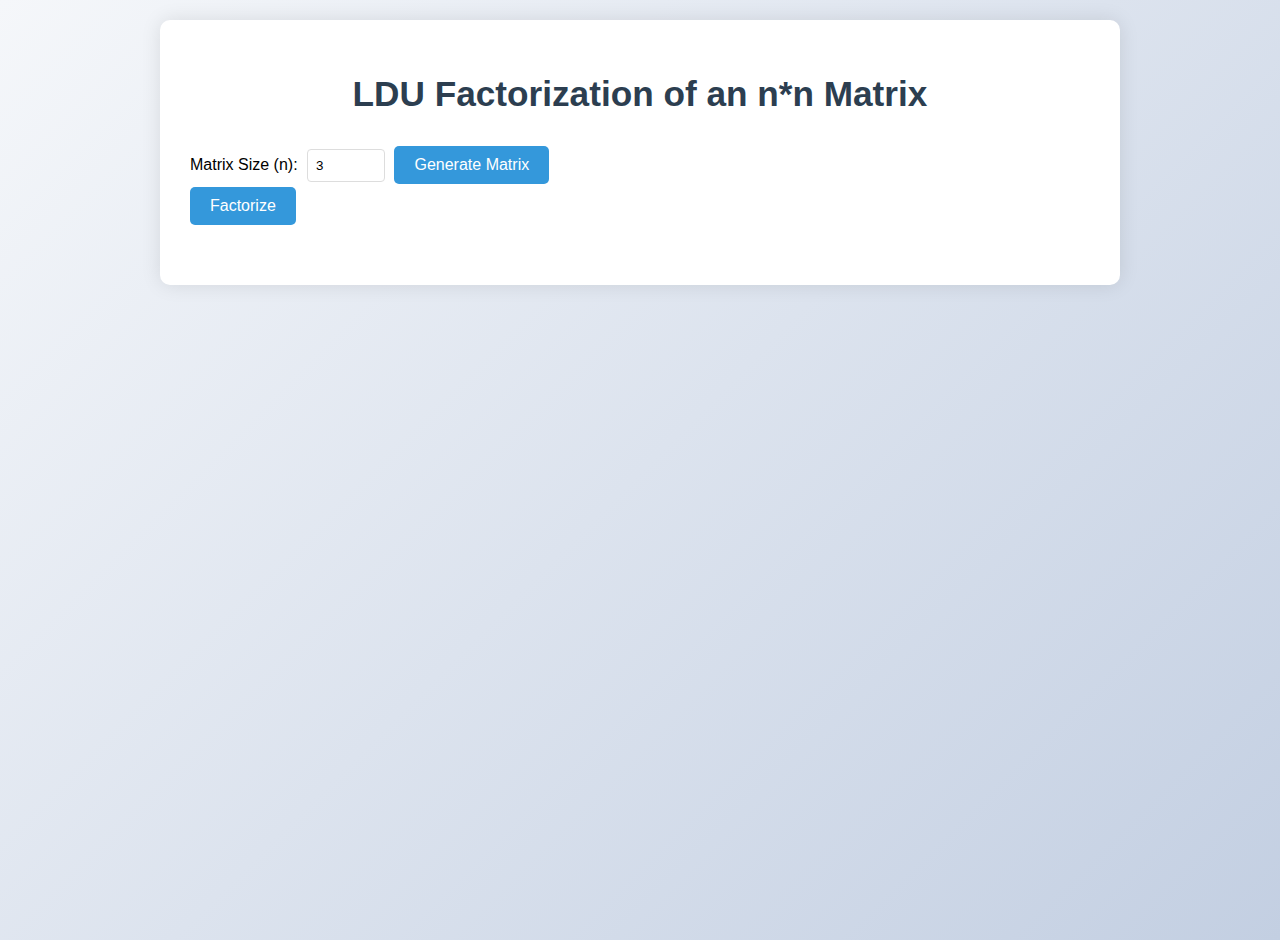
==== index.html @ fdf76499 "Add files via upload" ====
<!DOCTYPE html>
<html lang="en">
<head>
    <meta charset="UTF-8">
    <meta name="viewport" content="width=device-width, initial-scale=1.0">
    <title>LDU Factorization</title>
    <link rel="stylesheet" href="style.css">
    <script src="script.js"></script>
</head>
<body>
    <div class="container">
        <h1>LDU Factorization of an n*n Matrix</h1>
        <div>
            <label for="matrixSize">Matrix Size (n): </label>
            <input type="number" id="matrixSize" value="3" min="1">
            <button onclick="generateMatrix()">Generate Matrix</button>
        </div>
        <div id="matrixInput"></div>
        <button onclick="factorizeLDU()">Factorize</button>
        <div id="output"></div>
    </div>
</body>
</html>
---- style.css ----
body {
    font-family: Arial, sans-serif;
    background: linear-gradient(135deg, #f5f7fa 0%, #c3cfe2 100%);
    margin: 0;
    padding: 20px;
    min-height: 100vh;
}

.container {
    max-width: 900px;
    margin: 0 auto;
    background-color: white;
    padding: 30px;
    border-radius: 10px;
    box-shadow: 0 0 20px rgba(0, 0, 0, 0.1);
}

h1 {
    color: #2c3e50;
    text-align: center;
    margin-bottom: 30px;
    font-size: 2.2em;
}

button {
    background-color: #3498db;
    color: white;
    border: none;
    padding: 10px 20px;
    border-radius: 5px;
    cursor: pointer;
    transition: background-color 0.3s ease;
    font-size: 1em;
}

button:hover {
    background-color: #2980b9;
}

input[type="number"] {
    padding: 8px;
    border: 1px solid #ddd;
    border-radius: 4px;
    margin: 5px;
    width: 60px;
}

.matrix {
    display: inline-block;
    margin: 20px;
    padding: 15px;
    background-color: #f8f9fa;
    border-radius: 8px;
    box-shadow: 0 2px 5px rgba(0, 0, 0, 0.05);
}

.matrix-cell {
    width: 50px;
    text-align: center;
    display: inline-block;
    margin: 3px;
    font-family: monospace;
}

.matrix-label {
    font-weight: bold;
    margin-bottom: 10px;
    color: #34495e;
}

.step {
    margin: 20px 0;
    padding: 15px;
    background-color: #fff;
    border-left: 4px solid #3498db;
    box-shadow: 0 2px 5px rgba(0, 0, 0, 0.05);
}

.step h3 {
    color: #2c3e50;
    margin-top: 0;
}

#output {
    margin-top: 30px;
}

@media (max-width: 600px) {
    .container {
        padding: 15px;
    }
    
    h1 {
        font-size: 1.8em;
    }
    
    .matrix {
        margin: 10px;
        padding: 10px;
    }
}
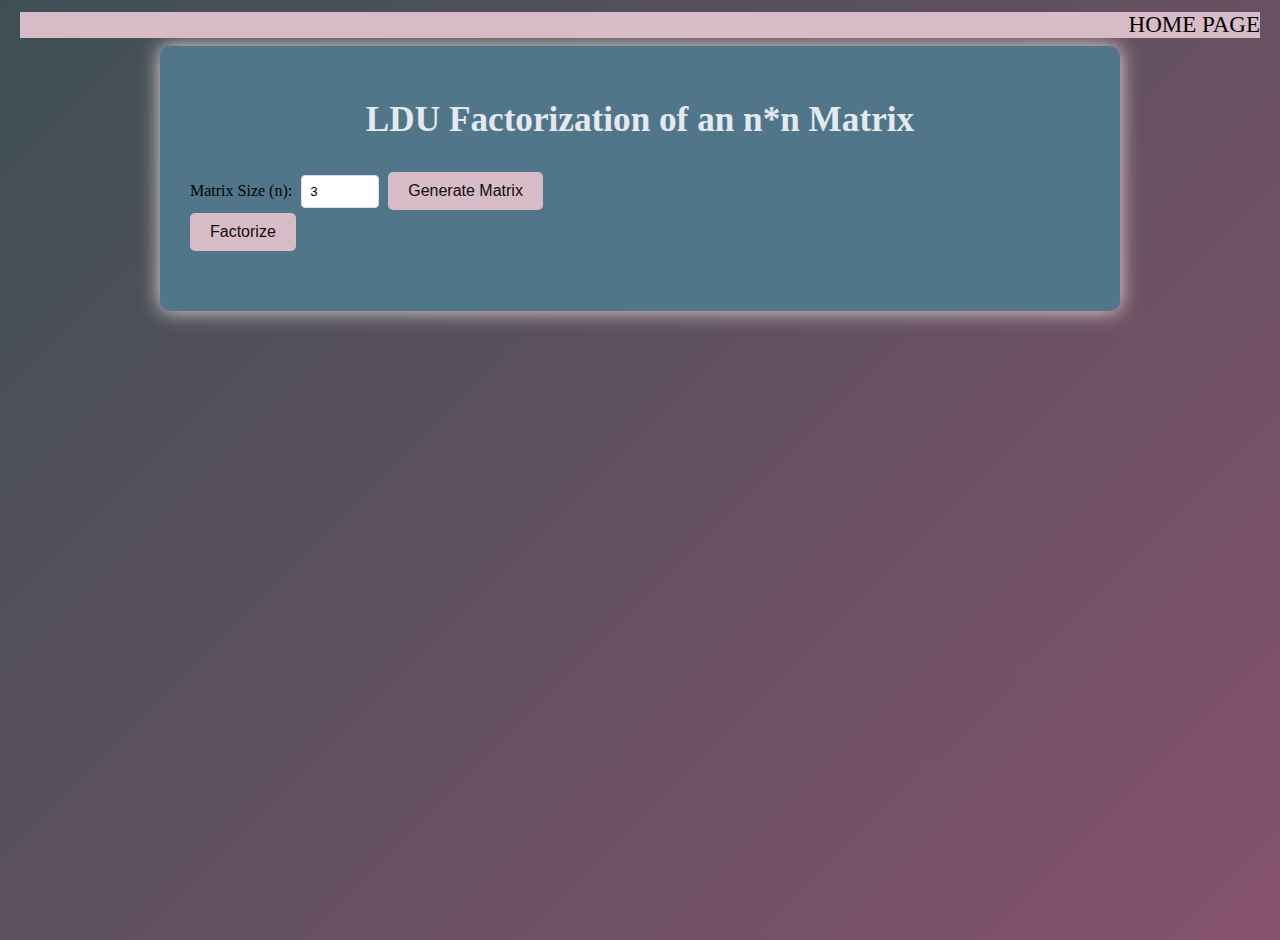
==== commit 35cf93ed: "Update index.html" ====
--- a/index.html
+++ b/index.html
@@ -8,6 +8,9 @@
     <script src="script.js"></script>
 </head>
 <body>
+    <div id="navbar">
+        <a id="home" href="h_front.html">HOME PAGE</a>
+    </div>
     <div class="container">
         <h1>LDU Factorization of an n*n Matrix</h1>
         <div>
@@ -20,4 +23,4 @@
         <div id="output"></div>
     </div>
 </body>
-</html>+</html>
--- a/style.css
+++ b/style.css
@@ -1,6 +1,6 @@
 body {
-    font-family: Arial, sans-serif;
-    background: linear-gradient(135deg, #f5f7fa 0%, #c3cfe2 100%);
+    font-family: Arial, sans-serif,color=white;
+    background: linear-gradient(135deg, #3e4f54 0%, #86526c 100%);
     margin: 0;
     padding: 20px;
     min-height: 100vh;
@@ -9,22 +9,22 @@
 .container {
     max-width: 900px;
     margin: 0 auto;
-    background-color: white;
+    background-color:#51768a;
     padding: 30px;
     border-radius: 10px;
-    box-shadow: 0 0 20px rgba(0, 0, 0, 0.1);
+    box-shadow: 0 0 20px rgb(233, 221, 221);
 }
 
 h1 {
-    color: #2c3e50;
+    color: #e3e9ee;
     text-align: center;
     margin-bottom: 30px;
     font-size: 2.2em;
 }
 
 button {
-    background-color: #3498db;
-    color: white;
+    background-color: #D7BCC8;
+    color: rgb(15, 13, 13);
     border: none;
     padding: 10px 20px;
     border-radius: 5px;
@@ -34,7 +34,7 @@
 }
 
 button:hover {
-    background-color: #2980b9;
+    background-color: #bb5ab9;
 }
 
 input[type="number"] {
@@ -73,11 +73,11 @@
     padding: 15px;
     background-color: #fff;
     border-left: 4px solid #3498db;
-    box-shadow: 0 2px 5px rgba(0, 0, 0, 0.05);
+    box-shadow: 0 2px 5px rgba(231, 229, 229, 0.05);
 }
 
 .step h3 {
-    color: #2c3e50;
+    color: #e8ebef;
     margin-top: 0;
 }
 
@@ -99,3 +99,24 @@
         padding: 10px;
     }
 }
+
+#navbar{
+    background-color: #D7BCC8;
+    display: block;
+    position: relative;
+    text-align: right;
+    bottom: 8px;
+    height:26px
+}
+
+#home{
+    color:black;
+    font-size: 23px;
+    text-decoration: none;
+    animation: color 1s ease-in-out 0s infinite none normal;
+}
+
+@keyframes color{
+    from{color: black;}
+    to{color: red;}
+}
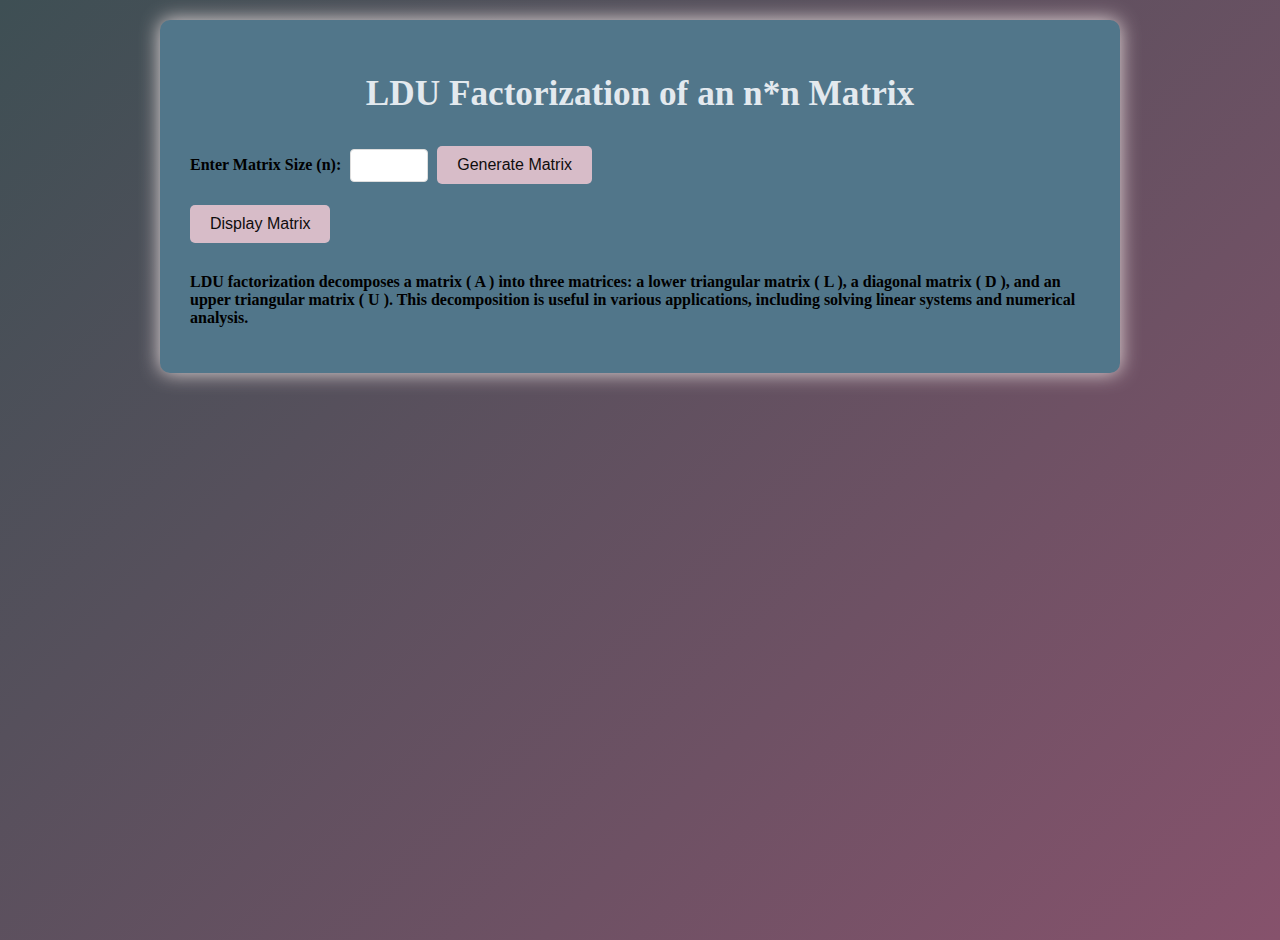
==== commit a64901f4: "Updated index.html" ====
--- a/index.html
+++ b/index.html
@@ -5,22 +5,36 @@
     <meta name="viewport" content="width=device-width, initial-scale=1.0">
     <title>LDU Factorization</title>
     <link rel="stylesheet" href="style.css">
-    <script src="script.js"></script>
+    <script>
+        function Create_Matrix() {
+            const n = parseInt(document.getElementById('matrixSize').value);
+            let html = '<div class="matrix">';
+            
+            for(let i = 0; i < n; i++) {
+                for(let j = 0; j < n; j++) {
+                    html += `<input type="number" class="matrix-cell" id="cell_${i}_${j}" value="0">`;
+                }
+                html += '<br>';
+            }
+            html += '</div>';
+            document.getElementById('matrixInput').innerHTML = html;
+        }
+    </script>
 </head>
 <body>
-    <div id="navbar">
-        <a id="home" href="h_front.html">HOME PAGE</a>
-    </div>
     <div class="container">
         <h1>LDU Factorization of an n*n Matrix</h1>
         <div>
-            <label for="matrixSize">Matrix Size (n): </label>
-            <input type="number" id="matrixSize" value="3" min="1">
-            <button onclick="generateMatrix()">Generate Matrix</button>
+            <label for="matrixSize" id="size"><b>Enter Matrix Size (n): </b></label>
+            <input type="number" id="matrixSize" value="" min="1">
+            <button onclick="Create_Matrix()">Generate Matrix</button>
         </div>
+        <br>
         <div id="matrixInput"></div>
-        <button onclick="factorizeLDU()">Factorize</button>
+        <button onclick="display_A()">Display Matrix</button>
         <div id="output"></div>
+        <p id="data"><b>LDU factorization decomposes a matrix ( A ) into three matrices: a lower triangular matrix ( L ), a diagonal matrix ( D ), and an upper triangular matrix ( U ). This decomposition is useful in various applications, including solving linear systems and numerical analysis.</b></p>
+        
     </div>
 </body>
 </html>
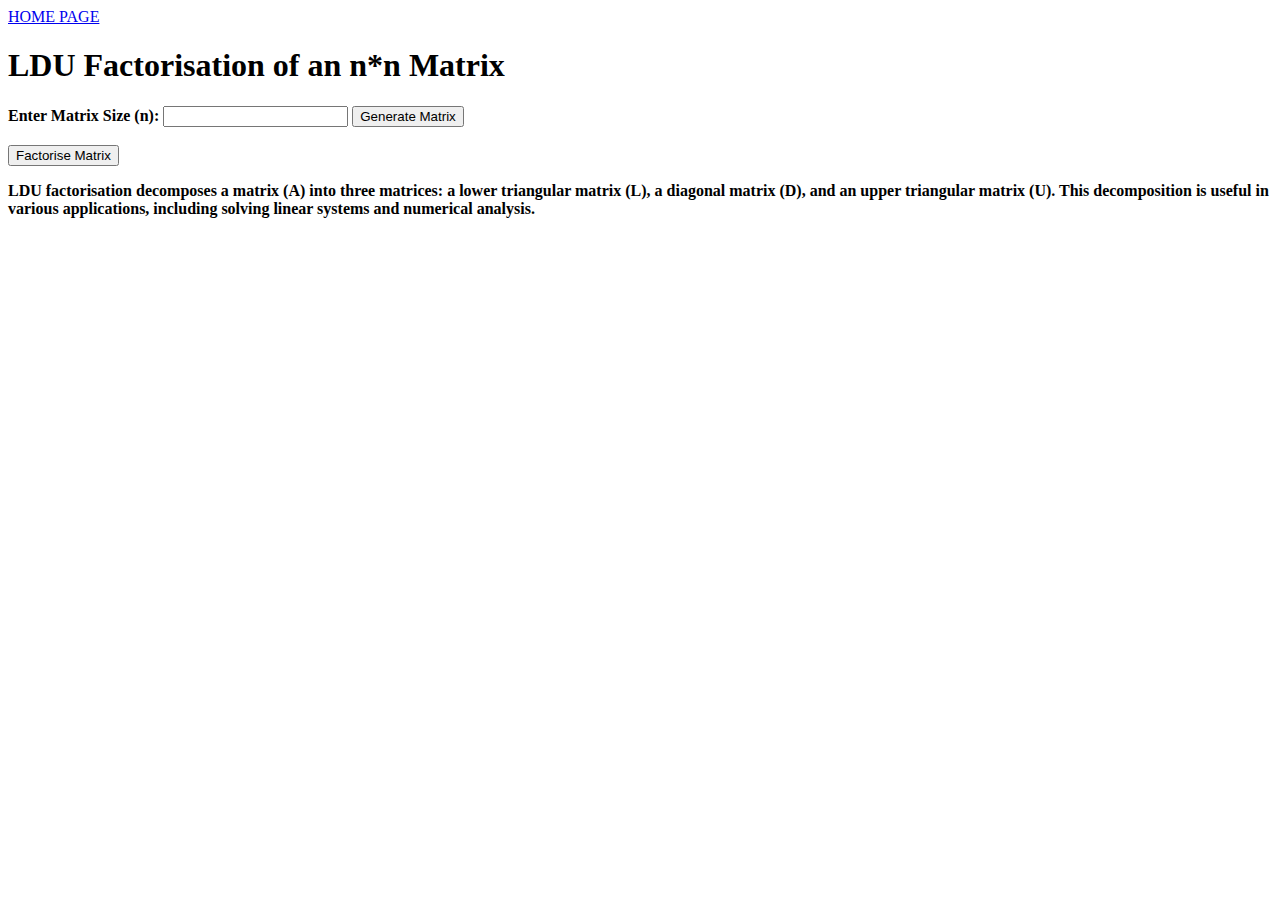
==== commit e5045671: "update" ====
--- a/index.html
+++ b/index.html
@@ -1,40 +1,36 @@
 <!DOCTYPE html>
 <html lang="en">
-<head>
-    <meta charset="UTF-8">
-    <meta name="viewport" content="width=device-width, initial-scale=1.0">
-    <title>LDU Factorization</title>
-    <link rel="stylesheet" href="style.css">
-    <script>
-        function Create_Matrix() {
-            const n = parseInt(document.getElementById('matrixSize').value);
-            let html = '<div class="matrix">';
-            
-            for(let i = 0; i < n; i++) {
-                for(let j = 0; j < n; j++) {
-                    html += `<input type="number" class="matrix-cell" id="cell_${i}_${j}" value="0">`;
-                }
-                html += '<br>';
-            }
-            html += '</div>';
-            document.getElementById('matrixInput').innerHTML = html;
-        }
-    </script>
-</head>
-<body>
+  <head>
+    <meta charset="UTF-8" />
+    <meta name="viewport" content="width=device-width, initial-scale=1.0" />
+    <title>LDU Factorisation</title>
+    <link rel="stylesheet" href="style.css" />
+    <script src="myscript.js" defer></script>
+  </head>
+  <body>
+    <div id="navbar">
+      <a id="home" href="h_front.html">HOME PAGE</a>
+    </div>
     <div class="container">
-        <h1>LDU Factorization of an n*n Matrix</h1>
-        <div>
-            <label for="matrixSize" id="size"><b>Enter Matrix Size (n): </b></label>
-            <input type="number" id="matrixSize" value="" min="1">
-            <button onclick="Create_Matrix()">Generate Matrix</button>
-        </div>
-        <br>
-        <div id="matrixInput"></div>
-        <button onclick="display_A()">Display Matrix</button>
-        <div id="output"></div>
-        <p id="data"><b>LDU factorization decomposes a matrix ( A ) into three matrices: a lower triangular matrix ( L ), a diagonal matrix ( D ), and an upper triangular matrix ( U ). This decomposition is useful in various applications, including solving linear systems and numerical analysis.</b></p>
-        
+      <h1>LDU Factorisation of an n*n Matrix</h1>
+      <div>
+        <label for="matrixSize" id="size"><b>Enter Matrix Size (n): </b></label>
+        <input type="number" id="matrixSize" value="" min="1" />
+        <button onclick="Create_Matrix()">Generate Matrix</button>
+      </div>
+      <br />
+      <div id="matrixInput"></div>
+      <button onclick="factorise_LDU()">Factorise Matrix</button>
+      <div id="output"></div>
+      <p id="data">
+        <b>
+          LDU factorisation decomposes a matrix (A) into three matrices: a
+          lower triangular matrix (L), a diagonal matrix (D), and an upper
+          triangular matrix (U). This decomposition is useful in various
+          applications, including solving linear systems and numerical
+          analysis.
+        </b>
+      </p>
     </div>
-</body>
+  </body>
 </html>
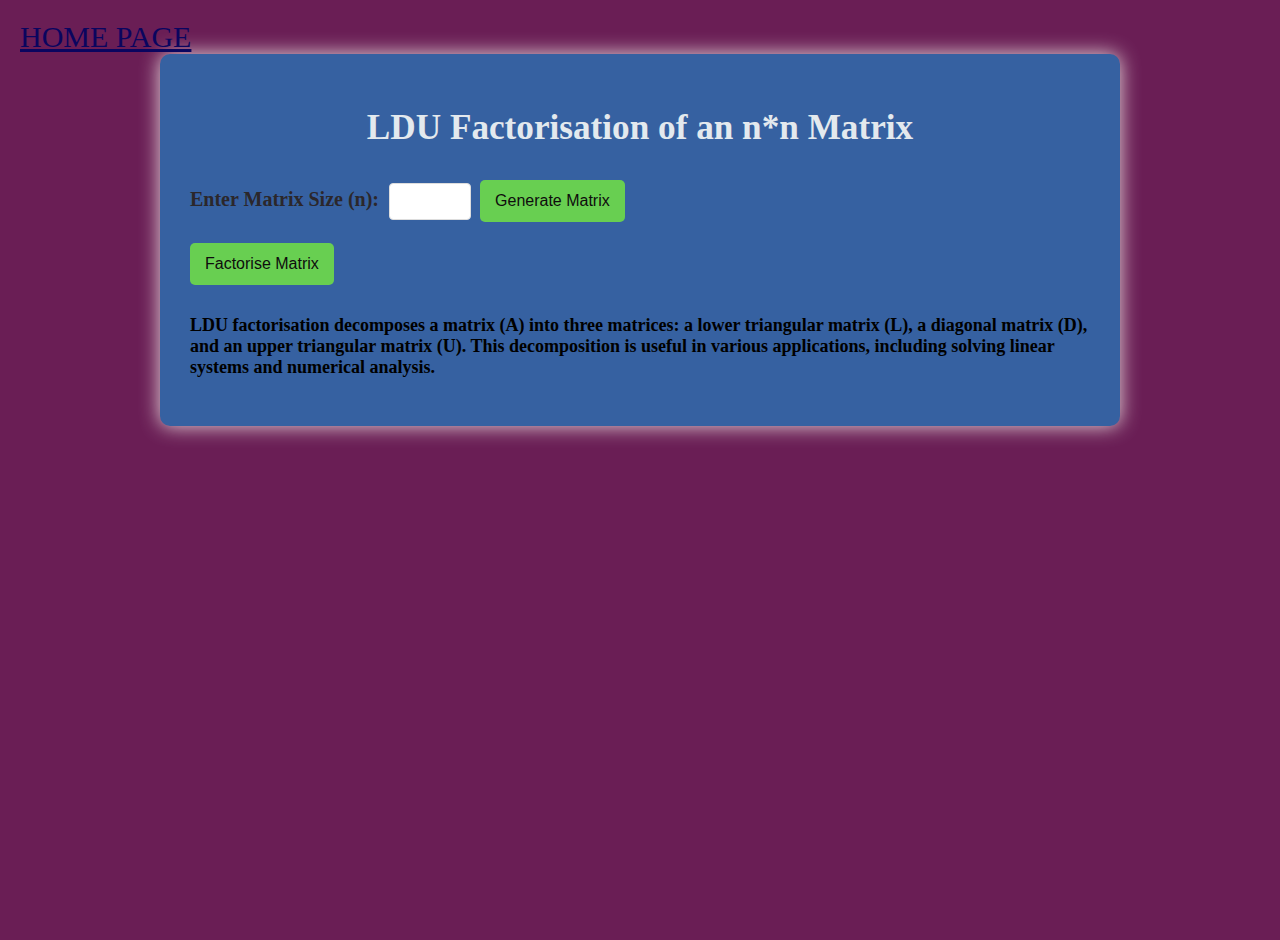
==== commit 13a86cee: "Update" ====
--- a/index.html
+++ b/index.html
@@ -9,7 +9,7 @@
   </head>
   <body>
     <div id="navbar">
-      <a id="home" href="h_front.html">HOME PAGE</a>
+      <a id="home" href="h_front[1].html">HOME PAGE</a>
     </div>
     <div class="container">
       <h1>LDU Factorisation of an n*n Matrix</h1>
--- a/style.css
+++ b/style.css
@@ -0,0 +1,124 @@
+body {
+    font-family: Arial, sans-serif, color=white;
+    background: #6A1E55;
+    margin: 0;
+    padding: 20px;
+    min-height: 100vh;
+}
+
+.container {
+    max-width: 900px;
+    margin: 0 auto;
+    background-color: rgb(54, 97, 161);
+    padding: 30px;
+    border-radius: 10px;
+    box-shadow: 0 0 20px rgb(233, 221, 221);
+}
+
+#size {
+    font-size: 20px;
+    color: #2b272b;
+    font-family: Cambria, Cochin, Georgia, Times, 'Times New Roman', serif;
+
+}
+
+h1 {
+    color: #e3e9ee;
+    text-align: center;
+    margin-bottom: 30px;
+    font-size: 2.2em;
+}
+
+#home {
+    color: rgb(10, 5, 95);
+    font-family: cursive;
+    font-size: 30px;
+    animation-name: colortext;
+    animation-duration: 1s;
+    animation-delay: 0s;
+    animation-iteration-count: infinite;
+}
+
+
+button {
+    background-color: #68cf51;
+    color: rgb(15, 13, 13);
+    border: none;
+    padding: 12px 15px;
+    border-radius: 5px;
+    cursor: pointer;
+    transition: background-color 0.3s ease;
+    font-size: 1em;
+}
+
+button:hover {
+    background-color: #581093;
+}
+
+input[type="number"] {
+    padding: 10px;
+    border: 1px solid #ddd;
+    border-radius: 4px;
+    margin: 5px;
+    width: 60px;
+}
+
+#data {
+    font-size: 18px;
+    font-family: cursive;
+}
+
+.matrix {
+    display: inline-block;
+    margin-left: 250px;
+    padding: 15px;
+    background-color: #f8f9fa;
+    border-radius: 8px;
+    box-shadow: 6.6px 13.1px 13.1px hsl(0deg 0% 0% / 0.30);
+}
+
+.matrix-cell {
+    width: 100px;
+    text-align: center;
+    display: inline-block;
+    margin: 3px;
+    font-family: Cambria, Cochin, Georgia, Times, 'Times New Roman', serif;
+}
+
+.matrix-label {
+    font-weight: bold;
+    margin-bottom: 10px;
+    color: #34495e;
+}
+
+.step {
+    margin: 20px 0;
+    padding: 15px;
+    background-color: #fff;
+    border-left: 4px solid #3498db;
+    box-shadow: 0 2px 5px rgba(231, 229, 229, 0.05);
+}
+
+.step h3 {
+    color: #1c2532;
+    margin-top: 0;
+}
+
+#output {
+    margin-top: 30px;
+}
+
+@media (max-width: 600px) {
+    .container {
+        padding: 15px;
+    }
+
+    h1 {
+        font-size: 1.8em;
+    }
+
+    .matrix {
+        margin: 10px;
+        padding: 10px;
+    }
+}
